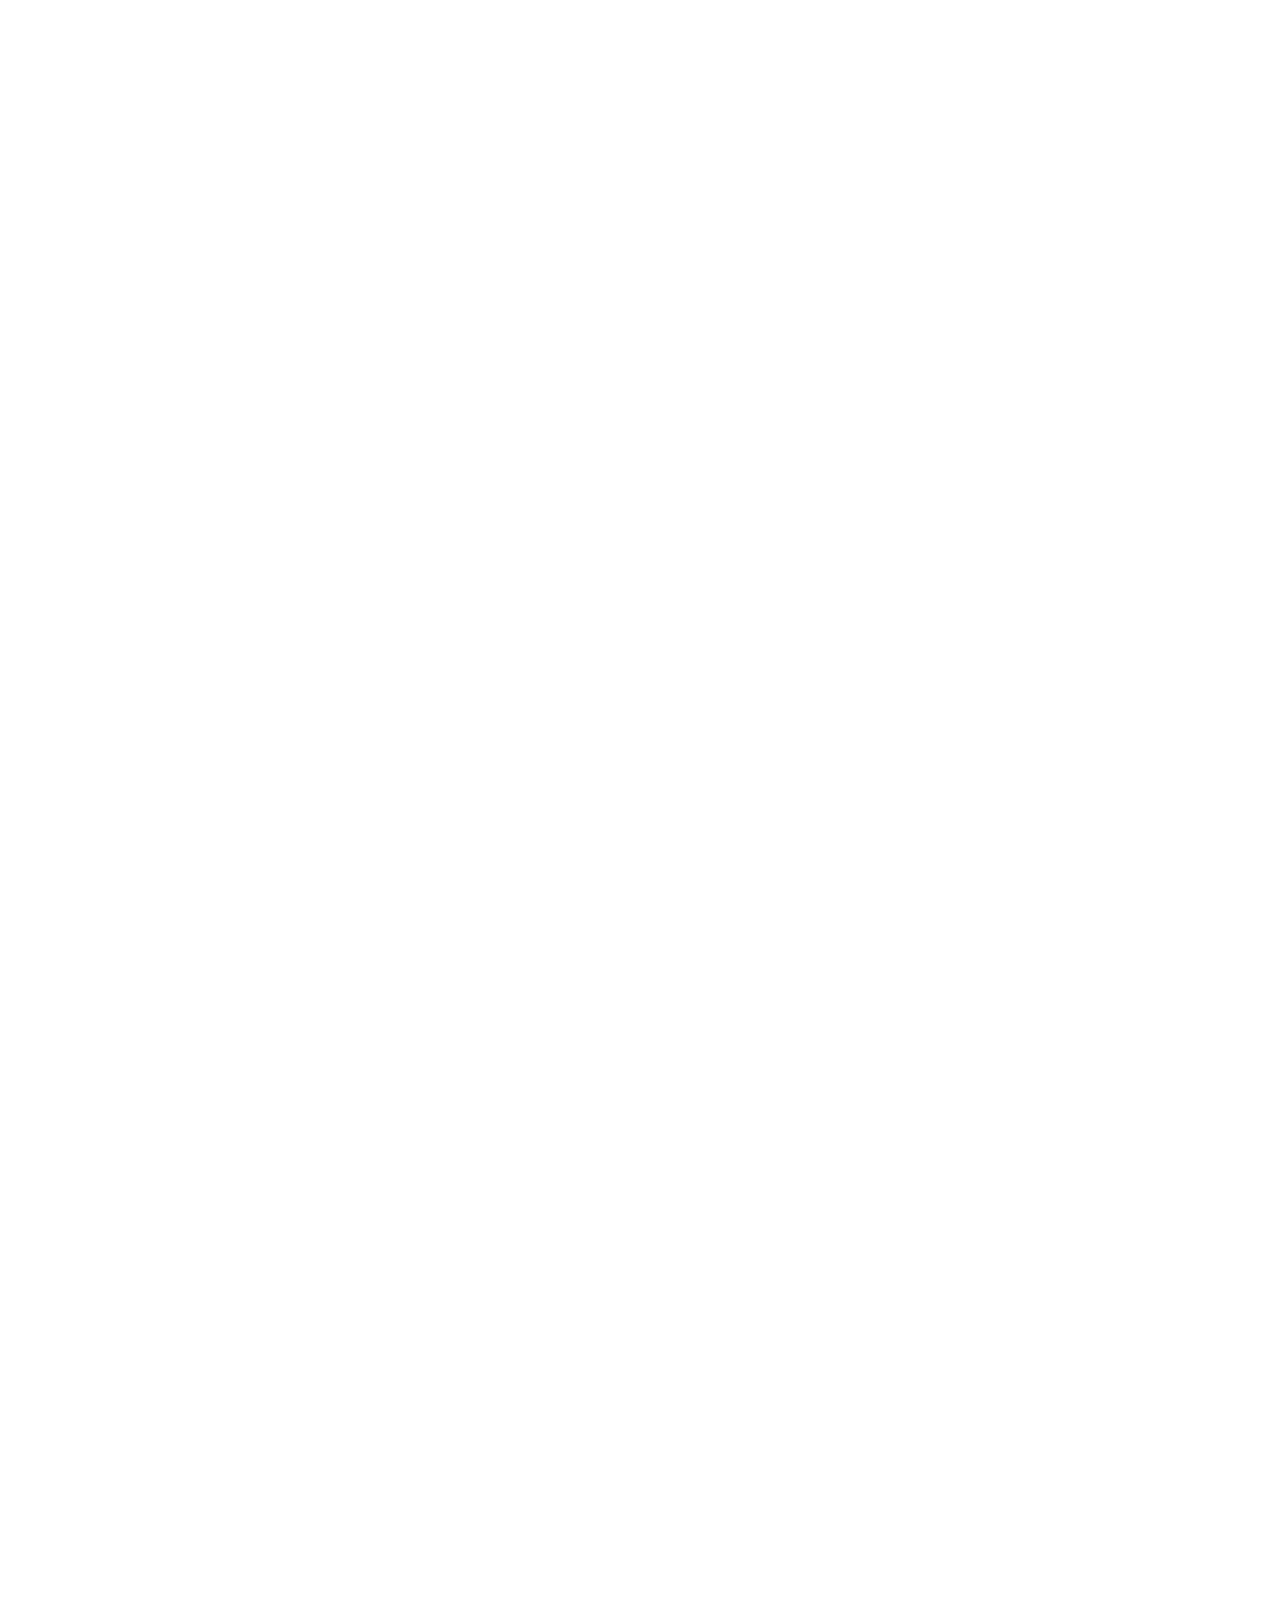
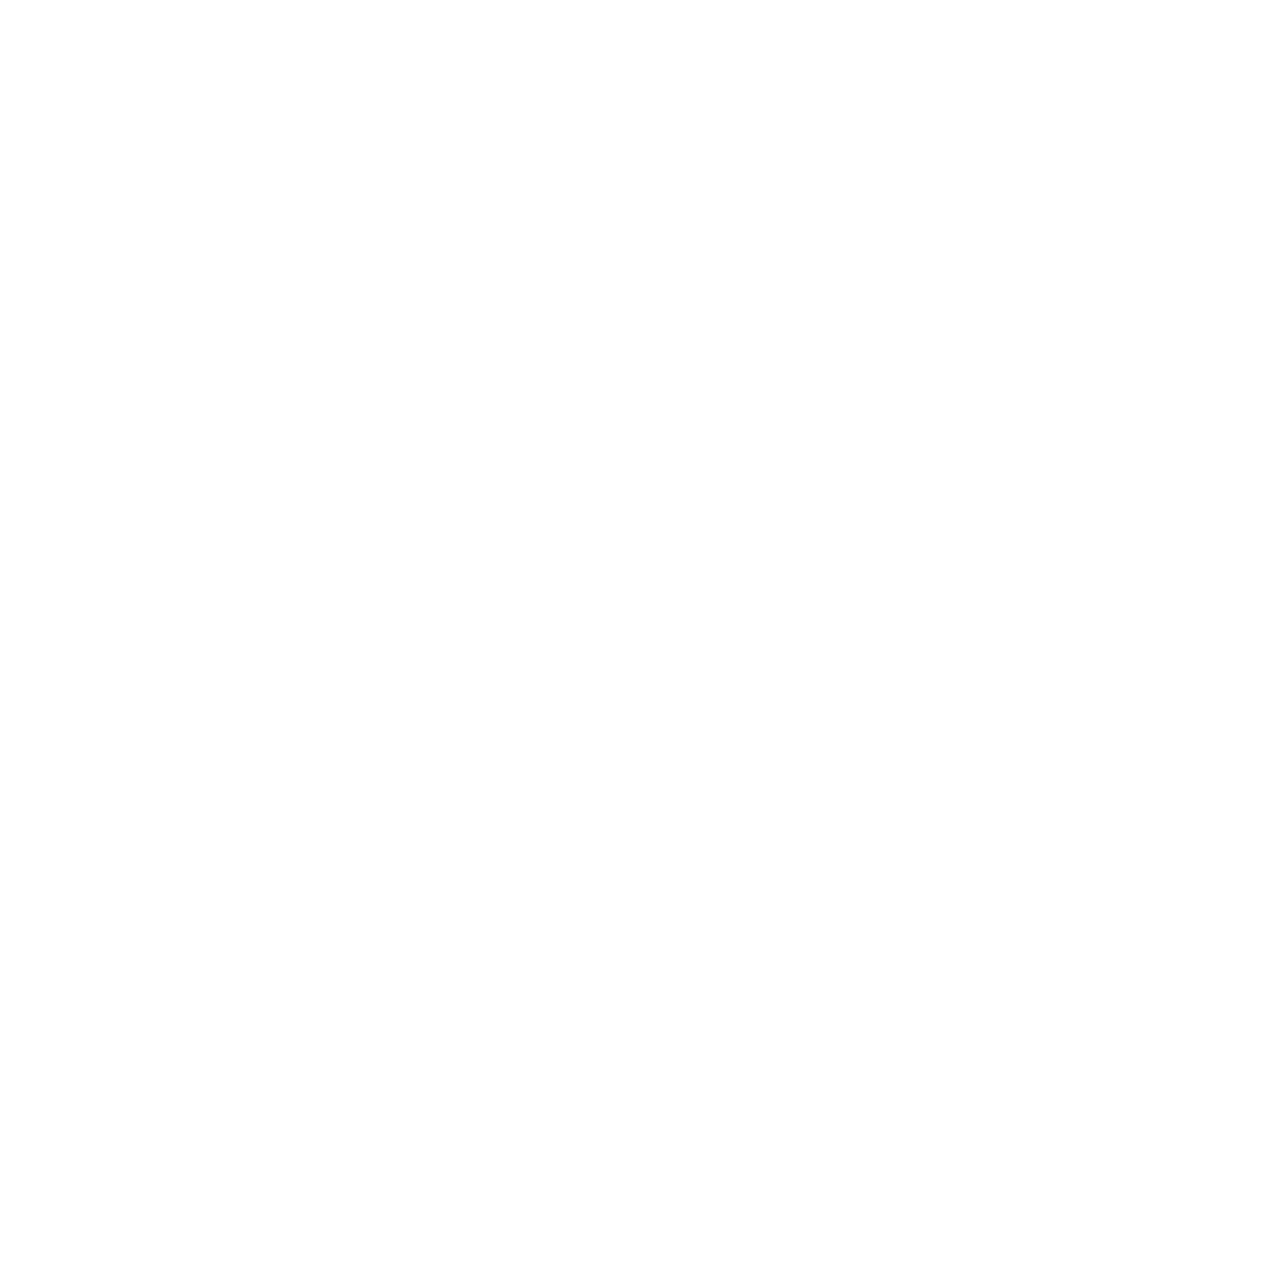
==== index.html @ 8bc739c8 "Initial Commit" ====
<!DOCTYPE html>
<html>
<head>
	<meta charset="utf-8"/>
	<meta name="viewport" content="width=device-width, initial-scale=1, maximum-scale=1, user-scalable=no" />
	<title>Ryan Hunt - Personal Portfolio</title>
	<!-- Styles -->
	<link rel="stylesheet" href="css/style.css" />
	<link rel="stylesheet" href="css/font-awesome.min.css" />
	<!-- Scripts -->
	<script src="js/jquery.js"></script>
	<script src="js/menu.js"></script>
	<script src="js/scroll.js"></script>
	<!-- Favicon -->
	<link rel="shortcut icon" href="images/favicon.png">
</head>
<body class="fade-in cmon">

	<!-- HEADER /////////////////////////////////////////////////////////////////////////// -->
	<header id="welcome" class="parent">
		<div class="fade child">
			<div class="container_small">
				<!-- Navigation -->
				<nav>
					<ul >
						<li class="hide menu"><a href="#about">About</a></li>
						<li class="hide menu"><a href="#portfolio">Works</a></li>
						<li class="hide menu"><a href="#contact">Contact</a></li>
					</ul>
					<p class="burger"><img src="images/burger.png" alt="Menu"></p>
				</nav>
				<!-- Header Titles -->
				<h1 class="header_title">Ryan Hunt</h1>
				<h2 class="header_subtitle">Designer | Developer</h2>
			</div>
		</div>
	</header>
	<!-- END HEADER /////////////////////////////////////////////////////////////////////////// -->

	<!-- ABOUT SECTION /////////////////////////////////////////////////////////////////////////// -->
	<section id="about">
		<div class="container_small">
			<h2 class="section_title">Who Am I?</h2>
			<h3 class="section_subtitle">Front-end Developer & Web Designer</h3>
			<p>Duis autem vel eum iriure dolor in hendrerit in vulputate velit esse molestie consequat, vel illum dolore eu feugiat nulla facilisis at vero eros et accumsan et iusto odio dignissim qui blandit praesent luptatum zzril delenit augue duis dolore te feugait nulla facilisi. Nam liber tempor cum soluta nobis eleifend option congue nihil imperdiet doming id quod mazim placerat facer possim assum. Typi non habent claritatem insitam; est usus legentis in iis qui facit eorum claritatem. Investigationes demonstraverunt lectores legere me lius quod ii legunt saepius. Claritas est etiam processus dynamicus, qui sequitur mutationem consuetudium lectorum. Mirum est notare quam littera gothica, quam nunc putamus parum claram, anteposuerit litterarum formas humanitatis per seacula quarta decima et quinta decima.</p>
			<a href="#" class="button"><i class="fa fa-download"></i> My Resume</a>
		</div>
	</section>
	<!-- END ABOUT SECTION /////////////////////////////////////////////////////////////////////////// -->

	<!-- PORTFOLIO SECTION /////////////////////////////////////////////////////////////////////////// -->
	<section id="portfolio">
		<div class="container_big">
			<h2 class="section_title">My Works</h2>
			<h3 class="section_subtitle">Simple & Creative</h3>
			<div class="works">
				<!-- Work 01 -->
				<article>
					<a href="#">
						<div class="border">
							<img src="images/work.jpg" alt="">
							<h3 class="caption">Work 01</h3>
						</div>
					</a>
				</article>
				<!-- Work 02 -->
				<article>
					<a href="#">
						<div class="border">
							<img src="images/work.jpg" alt="">
							<h3 class="caption">Work 02</h3>
						</div>
					</a>
				</article>
				<!-- Work 03 -->
				<article>
					<a href="#">
						<div class="border">
							<img src="images/work.jpg" alt="">
							<h3 class="caption">Work 03</h3>
						</div>
					</a>
				</article>
				<!-- Work 04 -->
				<article>
					<a href="#">
						<div class="border">
							<img src="images/work.jpg" alt="">
							<h3 class="caption">Work 04</h3>
						</div>
					</a>
				</article>
				<!-- Work 05 -->
				<article>
					<a href="#">
						<div class="border">
							<img src="images/work.jpg" alt="">
							<h3 class="caption">Work 05</h3>
						</div>
					</a>
				</article>
				<!-- Work 06 -->
				<article>
					<a href="#">
						<div class="border">
							<img src="images/work.jpg" alt="">
							<h3 class="caption">Work 06</h3>
						</div>
					</a>
				</article>
			</div>
		</div>
	</section>
	<!-- END PORTFOLIO SECTION /////////////////////////////////////////////////////////////////////////// -->

	<!-- CONTACT SECTION /////////////////////////////////////////////////////////////////////////// -->
	<section id="contact">
		<div class="container_small">
			<h2 class="section_title">Say Hello!</h2>
			<h3 class="section_subtitle">Let's Make Something Awesome</h3>
			<div class="info">
				<!-- Address -->
				<div>
					<i class="fa fa-map-marker"></i>
					<h3>Address</h3>
					<p>Berkeley<br>California<br>USA</p>
				</div>
				<!-- Phone
				<div>
					<i class="fa fa-mobile"></i>
					<h3>Phone</h3>
					<p>+ 123 456 7890</p>
				</div>  -->
				<!-- Email -->
				<div>
					<i class="fa fa-envelope-o"></i>
					<h3>Email</h3>
					<p>ryan@ryanlhunt.com</p>
				</div>
			</div>
			<!-- Social icons -->
			<div class="social">
				<!-- Dribbble -->
				<a href="#" target="_blank">
					<i class="fa fa-dribbble"></i>
				</a>
				<!-- Behance -->
				<a href="#" target="_blank">
					<i class="fa fa-behance"></i>
				</a>
				<!-- Facebook -->
				<a href="#" target="_blank">
					<i class="fa fa-facebook"></i>
				</a>
				<!-- Twitter -->
				<a href="#" target="_blank">
					<i class="fa fa-twitter"></i>
				</a>
				<!-- Instagram -->
				<a href="#" target="_blank">
					<i class="fa fa-instagram"></i>
				</a>
			</div>
		</div>
	</section>
	<!-- END CONTACT SECTION /////////////////////////////////////////////////////////////////////////// -->

	<!-- FOOTER /////////////////////////////////////////////////////////////////////////// -->
	<footer>
		<div class="container_footer">
			<div class="left">
				<p>© 2015 <span>Ryan Hunt</span></p>
			</div>
			<div class="right">
				<a href="#welcome">Return to Top <i class="fa fa-long-arrow-up"></i></a>
			</div>
		</div>
	</footer>
	<!-- END FOOTER /////////////////////////////////////////////////////////////////////////// -->
</body>
</html>
---- css/style.css ----
/*

	-------------------	
	SHELBY TEMPLATE 1.1
	-------------------

	CSS STRUCTURE
	-----------------
	01. Import Font Family
	02. CSS Reset
	03. General Settings
	04. Header Settings
	05. About Settings
	06. Portfolio Settings
	07. Contact Settings
	08. Footer Settings
	09. Responsive Settings
	
	-------------------	
	TEMPLATE BY BRUK.HU
	-------------------
	
*/

/* 01 IMPORT FONT FAMILY
--------------------------------------------------------------- */
@import url(http://fonts.googleapis.com/css?family=Montserrat);
@import url(http://fonts.googleapis.com/css?family=Open+Sans:300italic,300);

/* 02 CSS RESET
--------------------------------------------------------------- */
html, body, div, span, applet, object, iframe,
h1, h2, h3, h4, h5, h6, p, blockquote, pre,
a, abbr, acronym, address, big, cite, code,
del, dfn, em, img, ins, kbd, q, s, samp,
small, strike, strong, sub, sup, tt, var,
b, u, i, center,
dl, dt, dd, ol, ul, li,
fieldset, form, label, legend,
table, caption, tbody, tfoot, thead, tr, th, td,
article, aside, canvas, details, embed, 
figure, figcaption, footer, header, hgroup, 
menu, nav, output, ruby, section, summary,
time, mark, audio, video {
	margin: 0;
	padding: 0;
	border: 0;
	font-size: 100%;
	font: inherit;
	vertical-align: baseline;
}
/* HTML5 display-role reset for older browsers */
article, aside, details, figcaption, figure, 
footer, header, hgroup, menu, nav, section {
	display: block;
}
body {
	line-height: 1;
}
ol, ul {
	list-style: none;
}
blockquote, q {
	quotes: none;
}
blockquote:before, blockquote:after,
q:before, q:after {
	content: '';
	content: none;
}
table {
	border-collapse: collapse;
	border-spacing: 0;
}

/* 03 GENERAL SETTINGS
--------------------------------------------------------------- */

* {
	-webkit-box-sizing: border-box;
	-moz-box-sizing: border-box;
	box-sizing: border-box;
}

.clear{
	clear: both;
}

body {
	background: #fff;
	font: 300 14px 'Open Sans', sans-serif;
	text-align: center;
	color: #999;
}

p {
	line-height: 2;
}

a {
	color: #a67d4a;
	text-decoration: none;
	-webkit-transition: all 300ms linear;
	-moz-transition: all 300ms linear;
	-o-transition: all 300ms linear;
	-ms-transition: all 300ms linear;
	transition: all 300ms linear
}

a:hover { color: #999; }

img {
	max-width: 100%;
	height: auto;
}

h1, h2, h3, h4, h5, h6 {
	font-family: 'Montserrat', sans-serif;
	text-transform: uppercase;
}

/* Section Titles */
.section_title {
	margin: 0 0 15px 0;
	color: #a67d4a;
	font-size: 24px;
	text-transform: uppercase;
	letter-spacing: 6px;
}

.section_subtitle {
	margin: 0 0 50px 0;
	font: italic 18px 'Open Sans', sans-serif;
	text-transform: none;
}

/* Containers */
.container_small, .container_big {
	width: 100%;
	margin: 0 auto;
}

.container_small {max-width: 900px;}
.container_big {max-width: 1050px;}

/* Fade-in Animation */
@-webkit-keyframes fadeIn { from { opacity:0; } to { opacity:1; } }
@-moz-keyframes fadeIn { from { opacity:0; } to { opacity:1; } }
@keyframes fadeIn { from { opacity:0; } to { opacity:1; } }
 
.fade-in {
    opacity:0;
    -webkit-animation:fadeIn ease-in 1;
    -moz-animation:fadeIn ease-in 1;
    animation:fadeIn ease-in 1;
 
    -webkit-animation-fill-mode:forwards;
    -moz-animation-fill-mode:forwards;
    animation-fill-mode:forwards;
 
    -webkit-animation-duration:1s;
    -moz-animation-duration:1s;
    animation-duration:1s;
}
 
.fade-in.cmon {
	-webkit-animation-delay: 0.3s;
	-moz-animation-delay: 0.3s;
	animation-delay: 0.3s;
}

/* 04 HEADER SETTINGS
--------------------------------------------------------------- */

#welcome {
	background: url('../images/photo.jpg') no-repeat center center;
	background-size: cover;
	width: 100%;
	height: 600px;
	position: relative;
}

.fade {
	background: rgba(25,25,25, 0.6);
	width: 100%;
	height: 100%;
}

/* Header Titles */
.header_title {
	color: #fff;
	font-size: 24px;
	letter-spacing: 6px;
	margin: 0 0 10px 0;
}

.header_subtitle {
	color: #a67d4a;
	font-size: 14px;
	letter-spacing: 6px;
}

/* Vertical centering */
.parent {display: table;}

.child {
    display: table-cell;
    vertical-align: middle;
}

/* Navigation */
nav a {
	display: block;
	height: 33.3333vh;
	line-height: 33.3333vh;
	font-family: 'Montserrat', sans-serif;
	text-transform: uppercase;
	font-size: 24px;
	letter-spacing: 6px;
}

nav a:hover { 
	color: #191919;
	background: #a67d4a
}

nav ul {
	background: #191919;
	width: 100%;
	position: absolute;
	top: 0;
	left:0;
}

nav ul li:hover {
	background: #a67d4a;
}

.hide { display: none }

.burger {
	background: rgba(25,25,25, 0.5);
	width: 50px;
	height: 50px;
	line-height: 50px;
	position: absolute;
	top: 50px;
	left: 50px;
	cursor: pointer;
	border: 2px solid #a67d4a;
}

/* 05 ABOUT SETTINGS
--------------------------------------------------------------- */

#about { padding: 100px 50px; }

.button {
	margin: 50px 0 0;
	padding: 0 20px;
	height: 50px;
	line-height: 50px;
	border: 2px solid #a67d4a;
	font-family: 'Montserrat', sans-serif;
	text-transform: uppercase;
	text-decoration: none;
	display: inline-block;
	-webkit-transition: all 300ms linear;
	-moz-transition: all 300ms linear;
	-o-transition: all 300ms linear;
	-ms-transition: all 300ms linear;
	transition: all 300ms linear
}

.button:hover {
	background: #a67d4a;
	color: #fff;
}

/* 06 PORTFOLIO SETTINGS
--------------------------------------------------------------- */

#portfolio {
	background: #f5f5f5;
	padding: 100px 50px 75px; 
}

.works {
	display: flex;
	display: -webkit-flex;
	flex-flow: row wrap;
	justify-content: space-between;
	align-content: space-between;
	-webkit-flex-flow: row wrap;
	-webkit-justify-content: space-between;
	-webkit-align-content: space-between;
}

.works article {
	position: relative;
	background: #fff;
	flex: 0 0 31.5%;
	-webkit-flex: 0 0 31.5%;
	margin: 0 0 25px;
	overflow: hidden;
	border: 1px solid #e1e1e1;
}

.border {
	border:5px solid #fff;
	overflow: hidden;
}

.works  a:hover {
	color: #a67d4a;
}

.works img {
	display: block;
	-webkit-transition: all 1000ms linear;
	-moz-transition: all 1000ms linear;
	-o-transition: all 1000ms linear;
	-ms-transition: all 1000ms linear;
	transition: all 1000ms linear;
	overflow: hidden;
	box-shadow: #000 0 0 0;
}

.works img:hover {
	-webkit-transform:scale(1.3);
	-moz-transform:scale(1.3);
	-ms-transform:scale(1.3);
	-o-transform:scale(1.3);
	transform:scale(1.3);
	-webkit-transition: all 5000ms linear;
	-moz-transition: all 5000ms linear;
	-o-transition: all 5000ms linear;
	-ms-transition: all 5000ms linear;
	transition: all 5000ms linear;
}


.caption {
	background: rgba(255,255,255, 0.85);
	position: absolute;
	bottom: 15px;
	left: 0;
	width: 100%;
	height: 50px;
	line-height: 50px;
	font-family: 'Montserrat', sans-serif;
	text-transform: uppercase;
	color: #a67d4a;
}

/* 07 CONTACT SETTINGS
--------------------------------------------------------------- */

#contact { padding: 100px 50px; }

.info {
	display: flex;
	display: -webkit-flex;
	flex-flow: row wrap;
	justify-content: space-between;
	align-content: space-between;
	-webkit-flex-flow: row wrap;
	-webkit-justify-content: space-between;
	-webkit-align-content: space-between;
	margin: 0 0 50px 0;
}

.info div {
	flex: 0 0 31.5%;
	-webkit-flex: 0 0 31.5%;
	border-left: 1px solid #e1e1e1;
	border-right: 1px solid #e1e1e1;	
}

.info div:first-child,
.info div:last-child {
	border: 0;
}

.info .fa {
	font-size: 36px;
	margin: 0 0 10px 0;
}

.info h3 {
	color: #a67d4a;
	margin: 0 0 15px 0;
}

/* Social icons */
.social {
	max-width: 250px;
	display: flex;
	display: -webkit-flex;
	flex-flow: row wrap;
	justify-content: space-between;
	align-content: space-between;
	-webkit-flex-flow: row wrap;
	-webkit-justify-content: space-between;
	-webkit-align-content: space-between;
	margin: 0 auto;
}

.social a {
	flex: 0 0 30px;
	-webkit-flex: 0 0 30px;
	border: 2px solid #a67d4a;
	height: 30px;
	line-height: 26px;
	font-size: 16px;
	color: #a67d4a;
	-webkit-transition: all 300ms linear;
	-moz-transition: all 300ms linear;
	-o-transition: all 300ms linear;
	-ms-transition: all 300ms linear;
	transition: all 300ms linear
}

.social a:hover {
	background: #a67d4a;
	color: #fff;
}

/* 08 FOOTER SETTINGS
--------------------------------------------------------------- */

footer {
	background: #f5f5f5;
}

.container_footer {
	width: 100%;
	max-width: 1150px;
	margin: 0 auto;
	padding: 50px;
	overflow: hidden;
}

footer p {
	line-height: 1;
}

.left, .right {	width: 50%;}

.left {
	float: left;
	text-align: left;
}

.left span {
	font-family: 'Montserrat', sans-serif;
	text-transform: uppercase;
}

.right {
	float: right;
	text-align: right;
	text-transform: uppercase;
}

.right a { color: #999 }

.right a:hover { color: #a67d4a }

/* 09 RESPONSIVE SETTINGS
--------------------------------------------------------------- */

/* Width */
@media (max-width: 640px) {
	.burger {
		top: 25px;
		left: 25px;
	}

	.section_subtitle { margin: 0 0 30px 0; }
	#about, #contact { padding: 80px 25px; }
	
	#portfolio { padding: 80px 25px 65px; }
	
	.works article {
		flex: 0 0 48%;
		-webkit-flex: 0 0 48%;
		margin: 0 0 15px;
	}
	
	.container_footer { padding: 60px 25px; }
}

@media (max-width: 600px) {
	.burger {
		width: 45px;
		height: 45px;
		line-height: 45px;
	}
}

@media (max-width: 480px) {
	.works article {
		flex: 0 0 100%;
		-webkit-flex: 0 0 100%;
	}
	
	.info div {
		flex: 0 0 100%;
		-webkit-flex: 0 0 100%;
		padding: 20px 0;
		border-left: 0;
		border-right: 0;
		border-bottom: 1px solid #e1e1e1;
		border-top: 1px solid #e1e1e1;
	}
	
	.info div:first-child { padding-top: 0;}

	.info div:last-child { padding-bottom: 0;}

	.info { margin: 0 0 35px 0; }
		
	.social { max-width: 200px; }
}

@media (max-width: 360px) {

	.container_footer { padding: 30px 25px; }
	.left, .right {
		width: 100%;
		text-align: center;
	}
	.left { padding: 0 0 15px 0;}
}

/* Height */
@media (max-height: 568px) {
	#welcome { height: 100vh; }
}
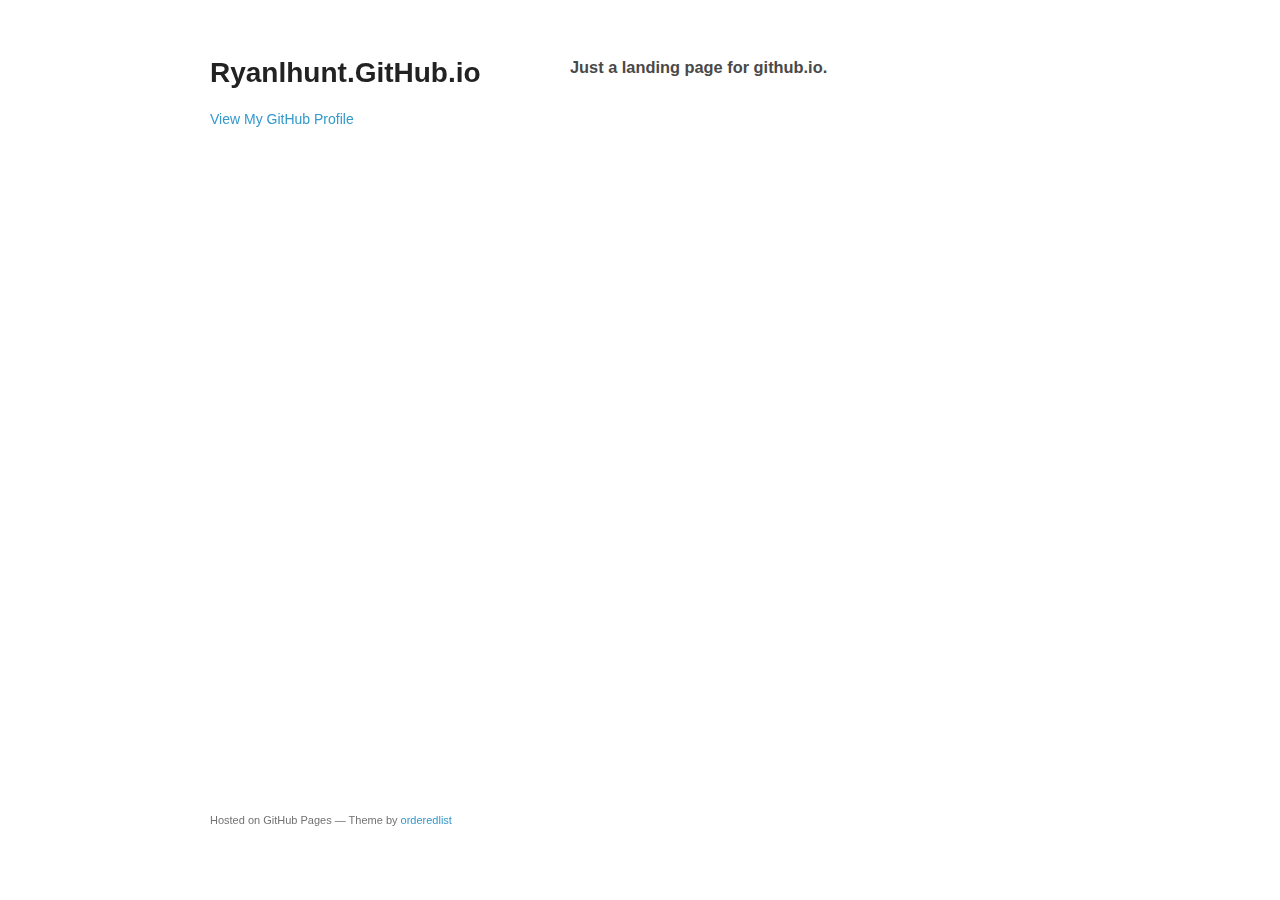
==== commit 41e32bb1: "Replace master branch with page content via GitHub" ====
--- a/index.html
+++ b/index.html
@@ -1,181 +1,36 @@
-<!DOCTYPE html>
+<!doctype html>
 <html>
-<head>
-	<meta charset="utf-8"/>
-	<meta name="viewport" content="width=device-width, initial-scale=1, maximum-scale=1, user-scalable=no" />
-	<title>Ryan Hunt - Personal Portfolio</title>
-	<!-- Styles -->
-	<link rel="stylesheet" href="css/style.css" />
-	<link rel="stylesheet" href="css/font-awesome.min.css" />
-	<!-- Scripts -->
-	<script src="js/jquery.js"></script>
-	<script src="js/menu.js"></script>
-	<script src="js/scroll.js"></script>
-	<!-- Favicon -->
-	<link rel="shortcut icon" href="images/favicon.png">
-</head>
-<body class="fade-in cmon">
+  <head>
+    <meta charset="utf-8">
+    <meta http-equiv="X-UA-Compatible" content="chrome=1">
+    <title>Ryanlhunt.GitHub.io by ryanlhunt</title>
 
-	<!-- HEADER /////////////////////////////////////////////////////////////////////////// -->
-	<header id="welcome" class="parent">
-		<div class="fade child">
-			<div class="container_small">
-				<!-- Navigation -->
-				<nav>
-					<ul >
-						<li class="hide menu"><a href="#about">About</a></li>
-						<li class="hide menu"><a href="#portfolio">Works</a></li>
-						<li class="hide menu"><a href="#contact">Contact</a></li>
-					</ul>
-					<p class="burger"><img src="images/burger.png" alt="Menu"></p>
-				</nav>
-				<!-- Header Titles -->
-				<h1 class="header_title">Ryan Hunt</h1>
-				<h2 class="header_subtitle">Designer | Developer</h2>
-			</div>
-		</div>
-	</header>
-	<!-- END HEADER /////////////////////////////////////////////////////////////////////////// -->
+    <link rel="stylesheet" href="stylesheets/styles.css">
+    <link rel="stylesheet" href="stylesheets/github-light.css">
+    <meta name="viewport" content="width=device-width">
+    <!--[if lt IE 9]>
+    <script src="//html5shiv.googlecode.com/svn/trunk/html5.js"></script>
+    <![endif]-->
+  </head>
+  <body>
+    <div class="wrapper">
+      <header>
+        <h1>Ryanlhunt.GitHub.io</h1>
+        <p></p>
 
-	<!-- ABOUT SECTION /////////////////////////////////////////////////////////////////////////// -->
-	<section id="about">
-		<div class="container_small">
-			<h2 class="section_title">Who Am I?</h2>
-			<h3 class="section_subtitle">Front-end Developer & Web Designer</h3>
-			<p>Duis autem vel eum iriure dolor in hendrerit in vulputate velit esse molestie consequat, vel illum dolore eu feugiat nulla facilisis at vero eros et accumsan et iusto odio dignissim qui blandit praesent luptatum zzril delenit augue duis dolore te feugait nulla facilisi. Nam liber tempor cum soluta nobis eleifend option congue nihil imperdiet doming id quod mazim placerat facer possim assum. Typi non habent claritatem insitam; est usus legentis in iis qui facit eorum claritatem. Investigationes demonstraverunt lectores legere me lius quod ii legunt saepius. Claritas est etiam processus dynamicus, qui sequitur mutationem consuetudium lectorum. Mirum est notare quam littera gothica, quam nunc putamus parum claram, anteposuerit litterarum formas humanitatis per seacula quarta decima et quinta decima.</p>
-			<a href="#" class="button"><i class="fa fa-download"></i> My Resume</a>
-		</div>
-	</section>
-	<!-- END ABOUT SECTION /////////////////////////////////////////////////////////////////////////// -->
 
-	<!-- PORTFOLIO SECTION /////////////////////////////////////////////////////////////////////////// -->
-	<section id="portfolio">
-		<div class="container_big">
-			<h2 class="section_title">My Works</h2>
-			<h3 class="section_subtitle">Simple & Creative</h3>
-			<div class="works">
-				<!-- Work 01 -->
-				<article>
-					<a href="#">
-						<div class="border">
-							<img src="images/work.jpg" alt="">
-							<h3 class="caption">Work 01</h3>
-						</div>
-					</a>
-				</article>
-				<!-- Work 02 -->
-				<article>
-					<a href="#">
-						<div class="border">
-							<img src="images/work.jpg" alt="">
-							<h3 class="caption">Work 02</h3>
-						</div>
-					</a>
-				</article>
-				<!-- Work 03 -->
-				<article>
-					<a href="#">
-						<div class="border">
-							<img src="images/work.jpg" alt="">
-							<h3 class="caption">Work 03</h3>
-						</div>
-					</a>
-				</article>
-				<!-- Work 04 -->
-				<article>
-					<a href="#">
-						<div class="border">
-							<img src="images/work.jpg" alt="">
-							<h3 class="caption">Work 04</h3>
-						</div>
-					</a>
-				</article>
-				<!-- Work 05 -->
-				<article>
-					<a href="#">
-						<div class="border">
-							<img src="images/work.jpg" alt="">
-							<h3 class="caption">Work 05</h3>
-						</div>
-					</a>
-				</article>
-				<!-- Work 06 -->
-				<article>
-					<a href="#">
-						<div class="border">
-							<img src="images/work.jpg" alt="">
-							<h3 class="caption">Work 06</h3>
-						</div>
-					</a>
-				</article>
-			</div>
-		</div>
-	</section>
-	<!-- END PORTFOLIO SECTION /////////////////////////////////////////////////////////////////////////// -->
+        <p class="view"><a href="https://github.com/ryanlhunt">View My GitHub Profile</a></p>
 
-	<!-- CONTACT SECTION /////////////////////////////////////////////////////////////////////////// -->
-	<section id="contact">
-		<div class="container_small">
-			<h2 class="section_title">Say Hello!</h2>
-			<h3 class="section_subtitle">Let's Make Something Awesome</h3>
-			<div class="info">
-				<!-- Address -->
-				<div>
-					<i class="fa fa-map-marker"></i>
-					<h3>Address</h3>
-					<p>Berkeley<br>California<br>USA</p>
-				</div>
-				<!-- Phone
-				<div>
-					<i class="fa fa-mobile"></i>
-					<h3>Phone</h3>
-					<p>+ 123 456 7890</p>
-				</div>  -->
-				<!-- Email -->
-				<div>
-					<i class="fa fa-envelope-o"></i>
-					<h3>Email</h3>
-					<p>ryan@ryanlhunt.com</p>
-				</div>
-			</div>
-			<!-- Social icons -->
-			<div class="social">
-				<!-- Dribbble -->
-				<a href="#" target="_blank">
-					<i class="fa fa-dribbble"></i>
-				</a>
-				<!-- Behance -->
-				<a href="#" target="_blank">
-					<i class="fa fa-behance"></i>
-				</a>
-				<!-- Facebook -->
-				<a href="#" target="_blank">
-					<i class="fa fa-facebook"></i>
-				</a>
-				<!-- Twitter -->
-				<a href="#" target="_blank">
-					<i class="fa fa-twitter"></i>
-				</a>
-				<!-- Instagram -->
-				<a href="#" target="_blank">
-					<i class="fa fa-instagram"></i>
-				</a>
-			</div>
-		</div>
-	</section>
-	<!-- END CONTACT SECTION /////////////////////////////////////////////////////////////////////////// -->
-
-	<!-- FOOTER /////////////////////////////////////////////////////////////////////////// -->
-	<footer>
-		<div class="container_footer">
-			<div class="left">
-				<p>© 2015 <span>Ryan Hunt</span></p>
-			</div>
-			<div class="right">
-				<a href="#welcome">Return to Top <i class="fa fa-long-arrow-up"></i></a>
-			</div>
-		</div>
-	</footer>
-	<!-- END FOOTER /////////////////////////////////////////////////////////////////////////// -->
-</body>
+      </header>
+      <section>
+        <h3>
+<a id="just-a-landing-page-for-githubio" class="anchor" href="#just-a-landing-page-for-githubio" aria-hidden="true"><span class="octicon octicon-link"></span></a>Just a landing page for github.io.</h3>
+      </section>
+      <footer>
+        <p><small>Hosted on GitHub Pages &mdash; Theme by <a href="https://github.com/orderedlist">orderedlist</a></small></p>
+      </footer>
+    </div>
+    <script src="javascripts/scale.fix.js"></script>
+    
+  </body>
 </html>
--- a/stylesheets/styles.css
+++ b/stylesheets/styles.css
@@ -0,0 +1,324 @@
+@font-face {
+  font-family: 'Noto Sans';
+  font-weight: 400;
+  font-style: normal;
+  src: url('../fonts/Noto-Sans-regular/Noto-Sans-regular.eot');
+  src: url('../fonts/Noto-Sans-regular/Noto-Sans-regular.eot?#iefix') format('embedded-opentype'),
+       local('Noto Sans'),
+       local('Noto-Sans-regular'),
+       url('../fonts/Noto-Sans-regular/Noto-Sans-regular.woff2') format('woff2'),
+       url('../fonts/Noto-Sans-regular/Noto-Sans-regular.woff') format('woff'),
+       url('../fonts/Noto-Sans-regular/Noto-Sans-regular.ttf') format('truetype'),
+       url('../fonts/Noto-Sans-regular/Noto-Sans-regular.svg#NotoSans') format('svg');
+}
+
+@font-face {
+  font-family: 'Noto Sans';
+  font-weight: 700;
+  font-style: normal;
+  src: url('../fonts/Noto-Sans-700/Noto-Sans-700.eot');
+  src: url('../fonts/Noto-Sans-700/Noto-Sans-700.eot?#iefix') format('embedded-opentype'),
+       local('Noto Sans Bold'),
+       local('Noto-Sans-700'),
+       url('../fonts/Noto-Sans-700/Noto-Sans-700.woff2') format('woff2'),
+       url('../fonts/Noto-Sans-700/Noto-Sans-700.woff') format('woff'),
+       url('../fonts/Noto-Sans-700/Noto-Sans-700.ttf') format('truetype'),
+       url('../fonts/Noto-Sans-700/Noto-Sans-700.svg#NotoSans') format('svg');
+}
+
+@font-face {
+  font-family: 'Noto Sans';
+  font-weight: 400;
+  font-style: italic;
+  src: url('../fonts/Noto-Sans-italic/Noto-Sans-italic.eot');
+  src: url('../fonts/Noto-Sans-italic/Noto-Sans-italic.eot?#iefix') format('embedded-opentype'),
+       local('Noto Sans Italic'),
+       local('Noto-Sans-italic'),
+       url('../fonts/Noto-Sans-italic/Noto-Sans-italic.woff2') format('woff2'),
+       url('../fonts/Noto-Sans-italic/Noto-Sans-italic.woff') format('woff'),
+       url('../fonts/Noto-Sans-italic/Noto-Sans-italic.ttf') format('truetype'),
+       url('../fonts/Noto-Sans-italic/Noto-Sans-italic.svg#NotoSans') format('svg');
+}
+
+@font-face {
+  font-family: 'Noto Sans';
+  font-weight: 700;
+  font-style: italic;
+  src: url('../fonts/Noto-Sans-700italic/Noto-Sans-700italic.eot');
+  src: url('../fonts/Noto-Sans-700italic/Noto-Sans-700italic.eot?#iefix') format('embedded-opentype'),
+       local('Noto Sans Bold Italic'),
+       local('Noto-Sans-700italic'),
+       url('../fonts/Noto-Sans-700italic/Noto-Sans-700italic.woff2') format('woff2'),
+       url('../fonts/Noto-Sans-700italic/Noto-Sans-700italic.woff') format('woff'),
+       url('../fonts/Noto-Sans-700italic/Noto-Sans-700italic.ttf') format('truetype'),
+       url('../fonts/Noto-Sans-700italic/Noto-Sans-700italic.svg#NotoSans') format('svg');
+}
+
+body {
+  background-color: #fff;
+  padding:50px;
+  font: 14px/1.5 "Noto Sans", "Helvetica Neue", Helvetica, Arial, sans-serif;
+  color:#727272;
+  font-weight:400;
+}
+
+h1, h2, h3, h4, h5, h6 {
+  color:#222;
+  margin:0 0 20px;
+}
+
+p, ul, ol, table, pre, dl {
+  margin:0 0 20px;
+}
+
+h1, h2, h3 {
+  line-height:1.1;
+}
+
+h1 {
+  font-size:28px;
+}
+
+h2 {
+  color:#393939;
+}
+
+h3, h4, h5, h6 {
+  color:#494949;
+}
+
+a {
+  color:#39c;
+  text-decoration:none;
+}
+
+a:hover {
+  color:#069;
+}
+
+a small {
+  font-size:11px;
+  color:#777;
+  margin-top:-0.3em;
+  display:block;
+}
+
+a:hover small {
+  color:#777;
+}
+
+.wrapper {
+  width:860px;
+  margin:0 auto;
+}
+
+blockquote {
+  border-left:1px solid #e5e5e5;
+  margin:0;
+  padding:0 0 0 20px;
+  font-style:italic;
+}
+
+code, pre {
+  font-family:Monaco, Bitstream Vera Sans Mono, Lucida Console, Terminal, Consolas, Liberation Mono, DejaVu Sans Mono, Courier New, monospace;
+  color:#333;
+  font-size:12px;
+}
+
+pre {
+  padding:8px 15px;
+  background: #f8f8f8;
+  border-radius:5px;
+  border:1px solid #e5e5e5;
+  overflow-x: auto;
+}
+
+table {
+  width:100%;
+  border-collapse:collapse;
+}
+
+th, td {
+  text-align:left;
+  padding:5px 10px;
+  border-bottom:1px solid #e5e5e5;
+}
+
+dt {
+  color:#444;
+  font-weight:700;
+}
+
+th {
+  color:#444;
+}
+
+img {
+  max-width:100%;
+}
+
+header {
+  width:270px;
+  float:left;
+  position:fixed;
+  -webkit-font-smoothing:subpixel-antialiased;
+}
+
+header ul {
+  list-style:none;
+  height:40px;
+  padding:0;
+  background: #f4f4f4;
+  border-radius:5px;
+  border:1px solid #e0e0e0;
+  width:270px;
+}
+
+header li {
+  width:89px;
+  float:left;
+  border-right:1px solid #e0e0e0;
+  height:40px;
+}
+
+header li:first-child a {
+  border-radius:5px 0 0 5px;
+}
+
+header li:last-child a {
+  border-radius:0 5px 5px 0;
+}
+
+header ul a {
+  line-height:1;
+  font-size:11px;
+  color:#999;
+  display:block;
+  text-align:center;
+  padding-top:6px;
+  height:34px;
+}
+
+header ul a:hover {
+  color:#999;
+}
+
+header ul a:active {
+  background-color:#f0f0f0;
+}
+
+strong {
+  color:#222;
+  font-weight:700;
+}
+
+header ul li + li + li {
+  border-right:none;
+  width:89px;
+}
+
+header ul a strong {
+  font-size:14px;
+  display:block;
+  color:#222;
+}
+
+section {
+  width:500px;
+  float:right;
+  padding-bottom:50px;
+}
+
+small {
+  font-size:11px;
+}
+
+hr {
+  border:0;
+  background:#e5e5e5;
+  height:1px;
+  margin:0 0 20px;
+}
+
+footer {
+  width:270px;
+  float:left;
+  position:fixed;
+  bottom:50px;
+  -webkit-font-smoothing:subpixel-antialiased;
+}
+
+@media print, screen and (max-width: 960px) {
+
+  div.wrapper {
+    width:auto;
+    margin:0;
+  }
+
+  header, section, footer {
+    float:none;
+    position:static;
+    width:auto;
+  }
+
+  header {
+    padding-right:320px;
+  }
+
+  section {
+    border:1px solid #e5e5e5;
+    border-width:1px 0;
+    padding:20px 0;
+    margin:0 0 20px;
+  }
+
+  header a small {
+    display:inline;
+  }
+
+  header ul {
+    position:absolute;
+    right:50px;
+    top:52px;
+  }
+}
+
+@media print, screen and (max-width: 720px) {
+  body {
+    word-wrap:break-word;
+  }
+
+  header {
+    padding:0;
+  }
+
+  header ul, header p.view {
+    position:static;
+  }
+
+  pre, code {
+    word-wrap:normal;
+  }
+}
+
+@media print, screen and (max-width: 480px) {
+  body {
+    padding:15px;
+  }
+
+  header ul {
+    width:99%;
+  }
+
+  header li, header ul li + li + li {
+    width:33%;
+  }
+}
+
+@media print {
+  body {
+    padding:0.4in;
+    font-size:12pt;
+    color:#444;
+  }
+}
--- a/stylesheets/github-light.css
+++ b/stylesheets/github-light.css
@@ -0,0 +1,116 @@
+/*
+   Copyright 2014 GitHub Inc.
+
+   Licensed under the Apache License, Version 2.0 (the "License");
+   you may not use this file except in compliance with the License.
+   You may obtain a copy of the License at
+
+       http://www.apache.org/licenses/LICENSE-2.0
+
+   Unless required by applicable law or agreed to in writing, software
+   distributed under the License is distributed on an "AS IS" BASIS,
+   WITHOUT WARRANTIES OR CONDITIONS OF ANY KIND, either express or implied.
+   See the License for the specific language governing permissions and
+   limitations under the License.
+
+*/
+
+.pl-c /* comment */ {
+  color: #969896;
+}
+
+.pl-c1      /* constant, markup.raw, meta.diff.header, meta.module-reference, meta.property-name, support, support.constant, support.variable, variable.other.constant */,
+.pl-s .pl-v /* string variable */ {
+  color: #0086b3;
+}
+
+.pl-e  /* entity */,
+.pl-en /* entity.name */ {
+  color: #795da3;
+}
+
+.pl-s .pl-s1 /* string source */,
+.pl-smi      /* storage.modifier.import, storage.modifier.package, storage.type.java, variable.other, variable.parameter.function */ {
+  color: #333;
+}
+
+.pl-ent /* entity.name.tag */ {
+  color: #63a35c;
+}
+
+.pl-k /* keyword, storage, storage.type */ {
+  color: #a71d5d;
+}
+
+.pl-pds              /* punctuation.definition.string, string.regexp.character-class */,
+.pl-s                /* string */,
+.pl-s .pl-pse .pl-s1 /* string punctuation.section.embedded source */,
+.pl-sr               /* string.regexp */,
+.pl-sr .pl-cce       /* string.regexp constant.character.escape */,
+.pl-sr .pl-sra       /* string.regexp string.regexp.arbitrary-repitition */,
+.pl-sr .pl-sre       /* string.regexp source.ruby.embedded */ {
+  color: #183691;
+}
+
+.pl-v /* variable */ {
+  color: #ed6a43;
+}
+
+.pl-id /* invalid.deprecated */ {
+  color: #b52a1d;
+}
+
+.pl-ii /* invalid.illegal */ {
+  background-color: #b52a1d;
+  color: #f8f8f8;
+}
+
+.pl-sr .pl-cce /* string.regexp constant.character.escape */ {
+  color: #63a35c;
+  font-weight: bold;
+}
+
+.pl-ml /* markup.list */ {
+  color: #693a17;
+}
+
+.pl-mh        /* markup.heading */,
+.pl-mh .pl-en /* markup.heading entity.name */,
+.pl-ms        /* meta.separator */ {
+  color: #1d3e81;
+  font-weight: bold;
+}
+
+.pl-mq /* markup.quote */ {
+  color: #008080;
+}
+
+.pl-mi /* markup.italic */ {
+  color: #333;
+  font-style: italic;
+}
+
+.pl-mb /* markup.bold */ {
+  color: #333;
+  font-weight: bold;
+}
+
+.pl-md /* markup.deleted, meta.diff.header.from-file */ {
+  background-color: #ffecec;
+  color: #bd2c00;
+}
+
+.pl-mi1 /* markup.inserted, meta.diff.header.to-file */ {
+  background-color: #eaffea;
+  color: #55a532;
+}
+
+.pl-mdr /* meta.diff.range */ {
+  color: #795da3;
+  font-weight: bold;
+}
+
+.pl-mo /* meta.output */ {
+  color: #1d3e81;
+}
+
